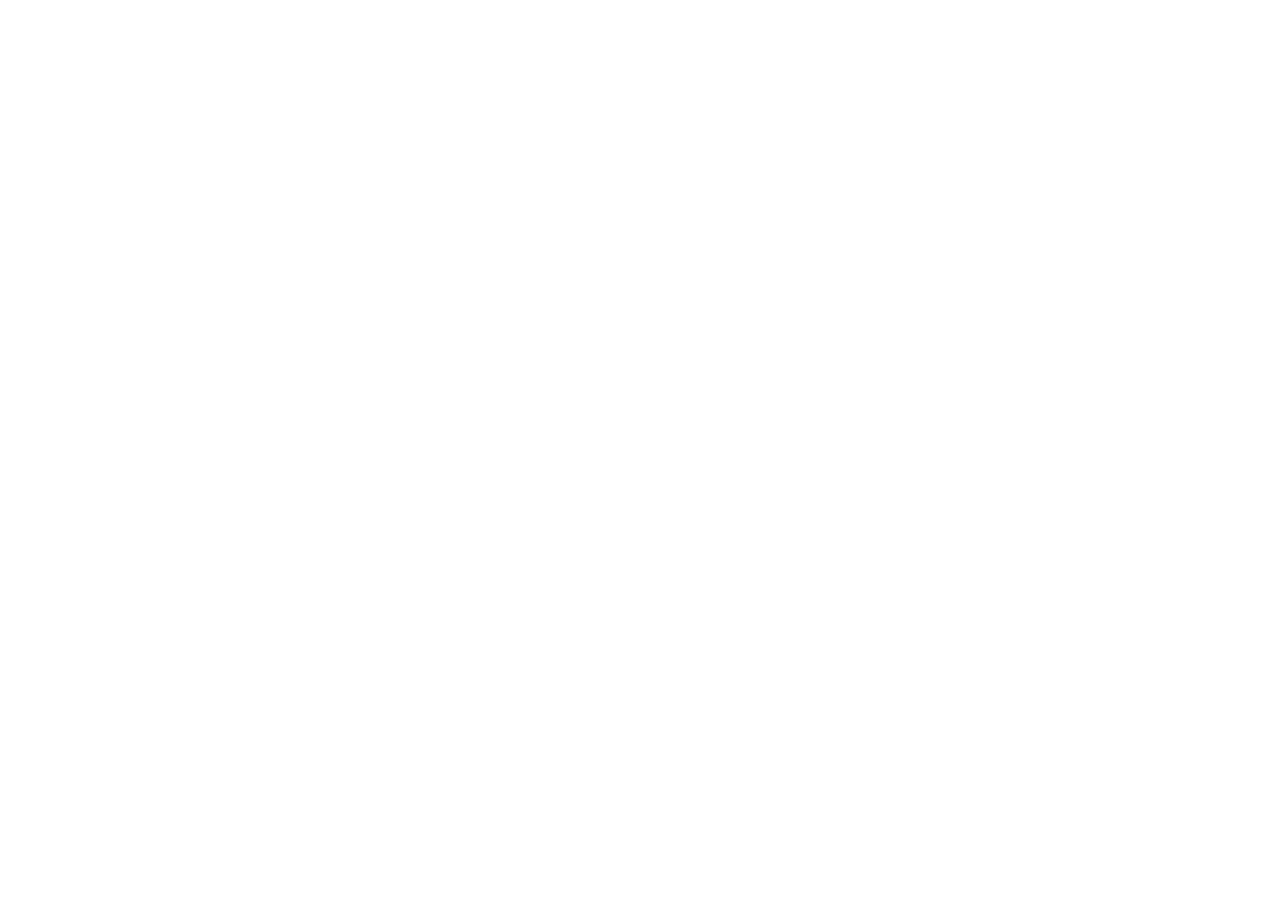
==== Nokia Snake Game/index.html @ 151066c0 "wack a mole html and js complted started nokia snake game" ====
<!DOCTYPE html>
<html lang="en">
<head>
    <meta charset="UTF-8">
    <meta http-equiv="X-UA-Compatible" content="IE=edge">
    <meta name="viewport" content="width=device-width, initial-scale=1.0">
    <title>Nokia Snake Game</title>
</head>
<body>
    
</body>
</html>
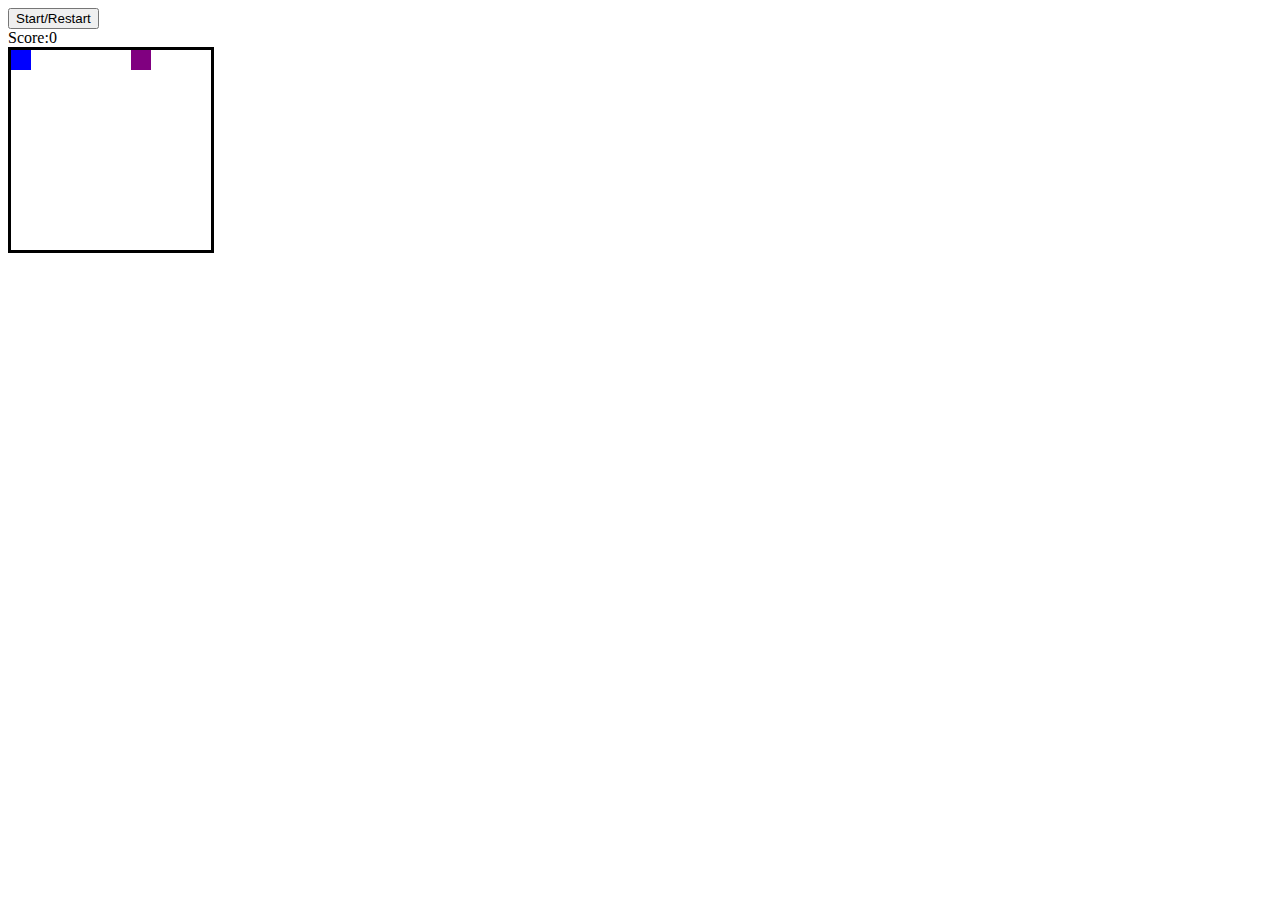
==== commit 2cb00d90: "started nokia snake game" ====
--- a/Nokia Snake Game/index.html
+++ b/Nokia Snake Game/index.html
@@ -5,8 +5,115 @@
     <meta http-equiv="X-UA-Compatible" content="IE=edge">
     <meta name="viewport" content="width=device-width, initial-scale=1.0">
     <title>Nokia Snake Game</title>
+    <link rel="stylesheet" href="style.css">
+    <script src="./script.js"></script>
 </head>
 <body>
-    
+    <button class="start">Start/Restart</button>
+    <div class="score">Score:<span>0</span></div>
+
+    <div class="grid">
+        <!-- 10x10 grid = 100 divs -->
+        <div class="snake"></div>
+        <div></div>
+        <div></div>
+        <div></div>
+        <div></div>
+        <div></div>
+        <div class="apple"></div>
+        <div></div>
+        <div></div>
+        <div></div>
+        <div></div>
+        <div></div>
+        <div></div>
+        <div></div>
+        <div></div>
+        <div></div>
+        <div></div>
+        <div></div>
+        <div></div>
+        <div></div>
+        <div></div>
+        <div></div>
+        <div></div>
+        <div></div>
+        <div></div>
+        <div></div>
+        <div></div>
+        <div></div>
+        <div></div>
+        <div></div>
+        <div></div>
+        <div></div>
+        <div></div>
+        <div></div>
+        <div></div>
+        <div></div>
+        <div></div>
+        <div></div>
+        <div></div>
+        <div></div>
+        <div></div>
+        <div></div>
+        <div></div>
+        <div></div>
+        <div></div>
+        <div></div>
+        <div></div>
+        <div></div>
+        <div></div>
+        <div></div>
+        <div></div>
+        <div></div>
+        <div></div>
+        <div></div>
+        <div></div>
+        <div></div>
+        <div></div>
+        <div></div>
+        <div></div>
+        <div></div>
+        <div></div>
+        <div></div>
+        <div></div>
+        <div></div>
+        <div></div>
+        <div></div>
+        <div></div>
+        <div></div>
+        <div></div>
+        <div></div>
+        <div></div>
+        <div></div>
+        <div></div>
+        <div></div>
+        <div></div>
+        <div></div>
+        <div></div>
+        <div></div>
+        <div></div>
+        <div></div>
+        <div></div>
+        <div></div>
+        <div></div>
+        <div></div>
+        <div></div>
+        <div></div>
+        <div></div>
+        <div></div>
+        <div></div>
+        <div></div>
+        <div></div>
+        <div></div>
+        <div></div>
+        <div></div>
+        <div></div>
+        <div></div>
+        <div></div>
+        <div></div>
+        <div></div>
+        <div></div>
+    </div>
 </body>
 </html>--- a/Nokia Snake Game/style.css
+++ b/Nokia Snake Game/style.css
@@ -0,0 +1,17 @@
+.grid{
+    width: 200px;
+    height: 200px;
+    display: flex;
+    flex-wrap: wrap;
+    border-style: solid;
+}
+.grid div{
+    width: 20px;
+    height: 20px;
+}
+.snake{
+    background-color: blue;
+}
+.apple{
+    background-color: purple;
+}